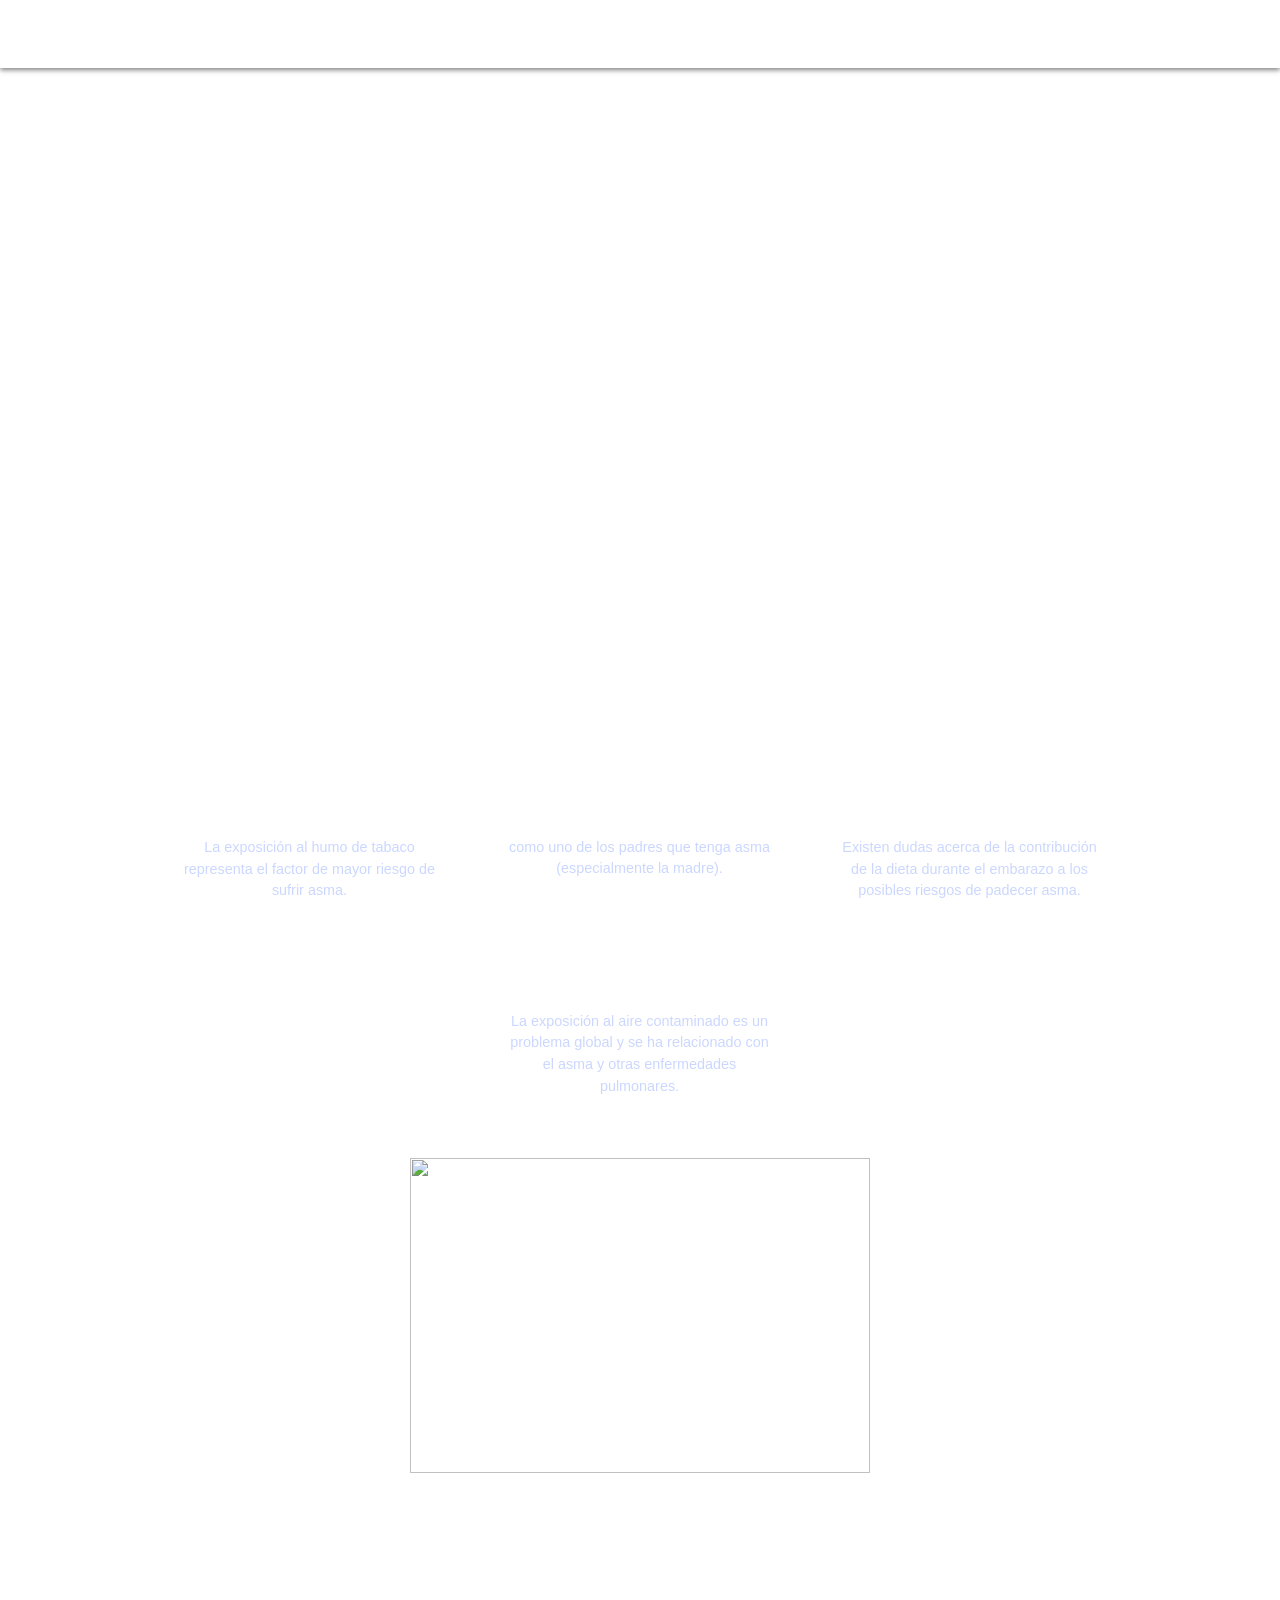
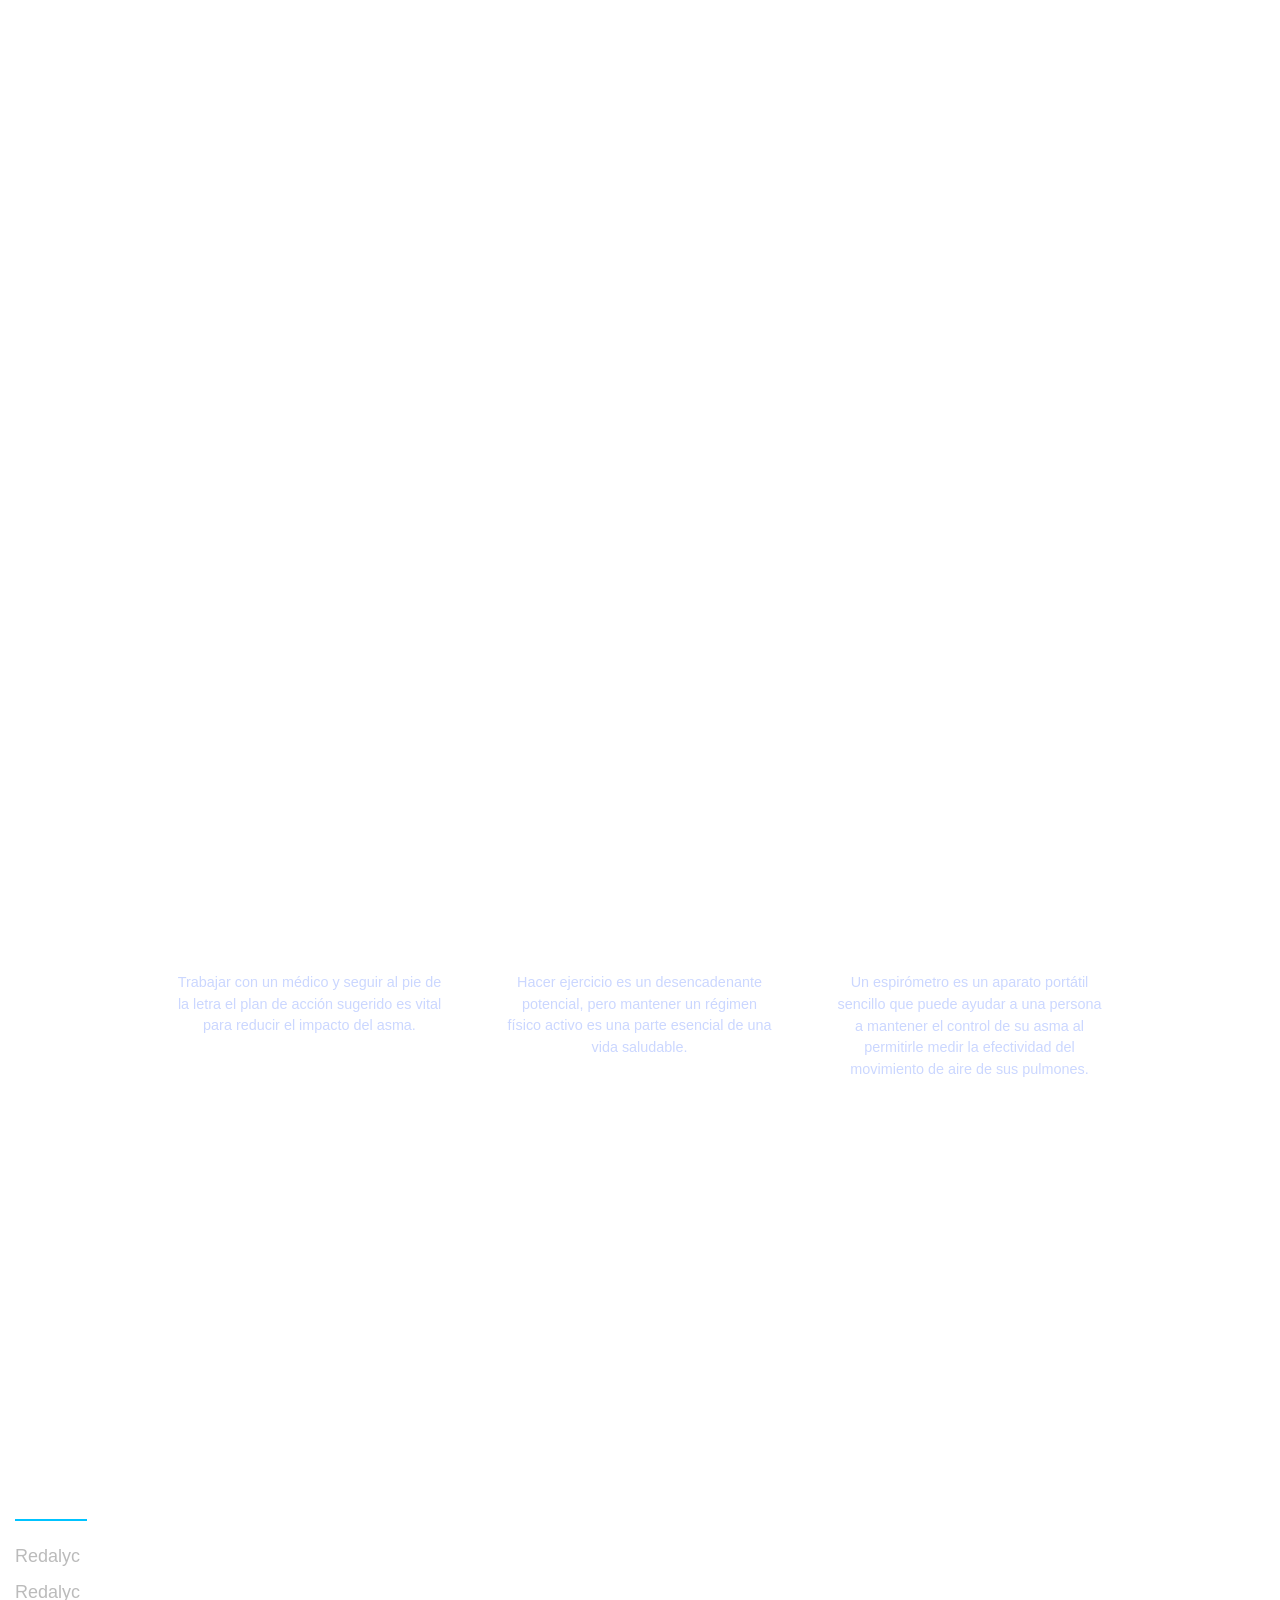
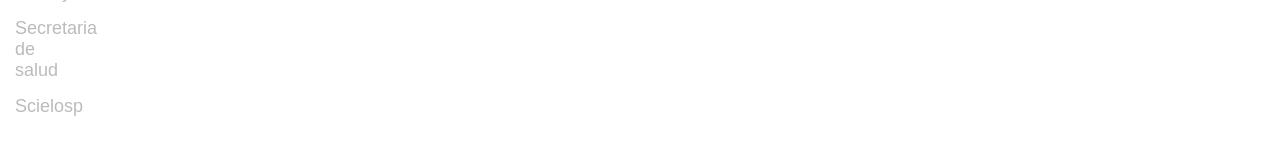
==== Asmi.html @ e26ad706 "Add files via upload" ====
<!DOCTYPE html>
<html lang="es">
<head>
    <meta charset="UTF-8">
    <meta name="viewport" content="width=device-width, initial-scale=1.0">
    <title>El asma - People Saved</title>
      <link rel="stylesheet" href="asmi.css">

</head>
<body> <div class="hiper-container">

    <div class="menu-derecho" id="menuDerecho">
<header class="header-pes">
    <div class="container-nav">
            <div class="logo">
                <h1>People Saved</h1>
            </div>
           <nav class="nav-menu">
                <button id="enfermedadesBtn">Enfermedades</button>
                <button id="medicamentoBtn">Medicamentos</button> 
                <button id="CalendarioBtn">Calendario</button>
                <button id="MapitaBtn">Mapita PeS</button>
            </nav>
    </div>
</div>
</header>

    <header class="hero">
        <h1>Asma</h1>
        <p>Ayudarte es nuestro deber.</p>
    </header>

    <section class="info">
        <h2> ¿Que es el asma?</h2>
        <p>El asma es un sistema inflamatorio pulmonar cronico, asociado a la hiperrespuesta de la vida aerea con limitacion de flujo ereo  y sintomas respiratorios</p>
    </section>
<div class="video-contenedor">
  <iframe width="560" height="315" 
    src="https://www.youtube.com/embed/mKIr7eJb2sc" 
    title="YouTube video player" 
    frameborder="0" 
    allow="accelerometer; autoplay; clipboard-write; encrypted-media; gyroscope; picture-in-picture; web-share" 
    referrerpolicy="strict-origin-when-cross-origin" 
    allowfullscreen>
  </iframe>
</div>
  <section class="section">
        <div class="content-section">
    <h2 class="title">Causas principales</h2>

    <div class="cards-container">
        <div class="card">
            <h3>Humo de tabaco</h3>
            <p>La exposición al humo de tabaco representa el 
factor de mayor riesgo de sufrir asma.</p>
        </div>
        <div class="card">
            <h3>Antecedentes familiares</h3>
            <p>como uno de los padres que tenga asma (especialmente la madre).</p>
        </div>
        <div class="card">
            <h3>Dieta</h3>
            <p>Existen dudas acerca de la contribución de la 
dieta durante el embarazo a los posibles riesgos 
de padecer asma.</p>
        </div>
        <div class="card">
            <h3>Aire contaminado</h3>
            <p>La exposición al aire contaminado es un problema global y se ha relacionado con el asma 
y otras enfermedades pulmonares. </p>
        </div>
    </div>
      <img src="https://th.bing.com/th/id/R.f22b31ea3565b779888cf0b5aa123083?rik=OvSO9pt31G%2bH%2fg&riu=http%3a%2f%2finghospitalaria.com%2fwp-content%2fuploads%2f2016%2f03%2fasma-enfermedad-pulmonar-asfixia-salud-bienestar-ingenieria-hospitalaria-cardioproteccion.jpg&ehk=9UT4sDcyC23SrhrrjapHnzNhBs34sl%2fbWCxH5qcl4EY%3d&risl=&pid=ImgRaw&r=0"  width="460" height="315">
    </section>
<section class="video-contenedor">
<iframe width="560" height="315" src="https://www.youtube.com/embed/u1RrmIBllZc?si=Qt02_oJaJZ2H4OD2" 
title="YouTube video asma" 
frameborder="0" allow="accelerometer; autoplay; clipboard-write; encrypted-media; gyroscope; picture-in-picture; web-share" 
referrerpolicy="strict-origin-when-cross-origin" 
allowfullscreen>
</iframe>
<iframe width="560" height="315" src="https://www.youtube.com/embed/IKCagRR7eXw?si=hnzcnKvMfaLDKEfb" 
title="YouTube video player"
 frameborder="0" 
 allow="accelerometer; autoplay; clipboard-write; encrypted-media; gyroscope; picture-in-picture; web-share"
  referrerpolicy="strict-origin-when-cross-origin"
   allowfullscreen>
</iframe>
</section>
<!-- Síntomas -->
    <section class="section">
        <h2>Síntomas comunes</h2>
        <ul class="list">
            <li>Dolores de cabeza intensos</li>
            <li>Mareos o visión borrosa</li>
            <li>Palpitaciones</li>
            <li>Sensación de presión en el pecho</li>
        </ul>
    </section>
    <section class = "video-sinto">
    <iframe width="560" height="315" src="https://www.youtube.com/embed/jB-gtNfNGsc?si=a24LcwUKqr6T7m2t"
     title="YouTube video player" frameborder="0" allow="accelerometer; autoplay; clipboard-write; encrypted-media; gyroscope; picture-in-picture; web-share" 
    referrerpolicy="strict-origin-when-cross-origin" allowfullscreen></iframe>
</section>


  <section class="section">
        <div class="content-section">
    <h2 class="title">Como controlar el asma</h2>

    <div class="cards-container">
        <div class="card">
            <h3>Ir con un Doctor</h3>
            <p>Trabajar con un médico y seguir al pie de la letra el plan de acción sugerido es vital para reducir el impacto del asma.</p>
        </div>
        <div class="card">
            <h3>Hacer ejercicio moderado</h3>
            <p>Hacer ejercicio es un desencadenante potencial, pero mantener un régimen físico activo es una parte esencial de una vida saludable.</p>
        </div>
        <div class="card">
            <h3>Usar un espirómetro</h3>
            <p>Un espirómetro es un aparato portátil sencillo que puede ayudar a una persona a mantener el control de su asma al permitirle medir la efectividad del movimiento de aire de sus pulmones. </p>
        </div>
    </div>
<iframe width="560" height="315" src="https://www.youtube.com/embed/Uy--Zw6zb9I?si=1QmiL-NheSrHl15Z"
 title="YouTube video player" 
 frameborder="0" allow="accelerometer; autoplay; clipboard-write; encrypted-media; gyroscope; picture-in-picture; web-share"
  referrerpolicy="strict-origin-when-cross-origin" 
allowfullscreen>
</iframe>

</section>

     <footer class="footer">
        <div class="contenido-footer">
            <div class="footer-row">
                <div class="footer-links">
                    <h4>Fuentes</h4>
                    <ul>
                        <li><a href="https://www.redalyc.org/pdf/4867/486755034009.pdf">Redalyc</a></li>
                        <li><a href="https://www.redalyc.org/journal/4577/457768466003/457768466003.pdf">Redalyc</a></li>
                         <li><a href="https://salud.guanajuato.gob.mx/programas/asma">Secretaria de salud</a></li>
                        <li><a href="https://www.scielosp.org/pdf/spm/v47n5/28377.pdf">Scielosp</a></li>
                    </ul>
                 </div>
        
             </div>
         </div>
    </footer>
    <script src="botones.js"></script>
    <script src="Calen.js"></script>
</body>
</html>
---- asmi.css ----
* {
    margin: 0;
    padding:0;
    box-sizing: border-box;
    font-family: 'Segoe UI', Tahoma, Geneva, Verdana, sans-serif;

}
body { 
    background: radial-gradient(circle at center, #011627 100%);
    background-attachment: fixed;
    color: #fff;
    
     backdrop-filter: blur(100px);
}

.header-pes {
    padding: 20px 0;
    box-shadow: 0 2px 5px rgba(0,0,0,0.50);
    position: fixed;
    top: 0;
    width: 100%;
    z-index: 10000;
}
.menu-derecho { 
    padding: 30px 0; 
 display: flex;
    gap: 35px;
    align-items: center;
     backdrop-filter: blur(20px);
}
.menu-derecho button {
    background: none;
    border: none;
    font-size: 16px;
}


.container-nav {
    max-width: 1320px; 
    margin: 0 auto;
    display: flex;
    justify-content: space-between;
    align-items: center;
    padding: 0 42px;
}

.logo h1 {
    font-size: 24px;
    color: #ffffff; 
    font-weight: 700;
}

.nav-menu {
    display: flex;
    gap: 35px;
    align-items: center;
}
.nav-menu button {
    position: relative;
    font-size: 1.1em;
    color:#ffffff;
    text-decoration: none;
    font-weight: 500;
    margin-left: 40px;
}
.nav-menu button:after {
    content: '';
    position: absolute;
    left: 0;
    bottom: -6px;
    width: 100%;
    height: 3px;
    background: #fff;
    border-radius: 5px;
    transform-origin: right;
    transform: scaleX(0);
    transition: transform .5s;
}

.nav-menu button:hover::after {
    transform-origin: left;
    transform: scaleX(1);
}

.hero h1{
    
    font-size: 48px;
    color: #fff;
    padding-top: 50px;
    
    text-align: center;
}
.hero p {
    font-size: 20px;
    color: #fff;
    padding-top: 5px;
    text-align: center;
}
.info h2 {
    color : #fff;
    text-align: center;
    padding-top: 30px;
}
.info p {
     max-width: 500px;
     text-align: center;
       word-wrap: break-word;
          margin: 0 auto; 
          padding-top: 20px;
          color: #fff;
          font-size: 1.1rem;
}
.video-contenedor{
    display: flex;
    justify-content: center;
    padding-left: 30px;
    padding-top: 20px;
}
.video-sinto {
    display: flex;
    justify-content: center;
    padding-left: 30px;
    padding-top: 20px;
}
.content-section {
    padding-top: 15px; 
    display: flex;
    flex-direction: column;
    align-items: center;
}

.section h2 {
    font-size: 2.5rem;
    margin-bottom: 50px;
    text-align: center;
    color: #fff;
}
section li {
    font-size: 1.1rem;
    color: #ffffff;
    margin-bottom: 15px;
    line-height: 1.5;
    text-align: center;
     list-style-type: disc;
}


.cards-container {
     display: flex;       
  flex-wrap: wrap;   
  justify-content: center;
  gap: 30px;         
  padding: 20px;
}

.card {
    background: rgba(255, 255, 255, 0.1);
    backdrop-filter: blur(10px);
    border: 1px solid rgba(255, 255, 255, 0.2);
    border-radius: 20px;
    width: 300px;
    padding: 15px;
    text-align: center;
    transition: transform 0.3s;
}

.card:hover {
    transform: translateY(-10px);
}

.card h1{
    margin-bottom: 15px;
    font-size: 1.5rem;
}

.card p {
    font-size: 0.9rem;
    color: #cbd7ff;
    margin-bottom: 25px;
    line-height: 1.5;
}

.contenido-footer {
    max-width: 1200px;
    padding: 30px 0px;
}

.footer {
    background-color:transparent;
     backdrop-filter: blur(20px);
    display: flex;
    flex-wrap: wrap;
    
}
.footer-links {
    width: 25%;
    padding: 0 15px;
}

.footer-links h4 {
    font-size: 20px;
    color: #ffffff;
    margin-bottom: 25px;
    font-weight: 500;
    border-bottom: 2px solid #00C3FF;
   padding-bottom: 10px;
   display: inline-block;
}
.footer-links ul li a {
    font-size: 18px;
    text-decoration: none;
    color: #BBBBBB;
    display: block;
    margin-bottom: 15px;
    transition: all .3s ease;


}

.footer-links ul li a:hover {
    color: #ffffff;
    padding-left: 6px;
}
.footer-row{
    display: flex;
    flex-wrap: wrap;
    justify-content: space-between;
}
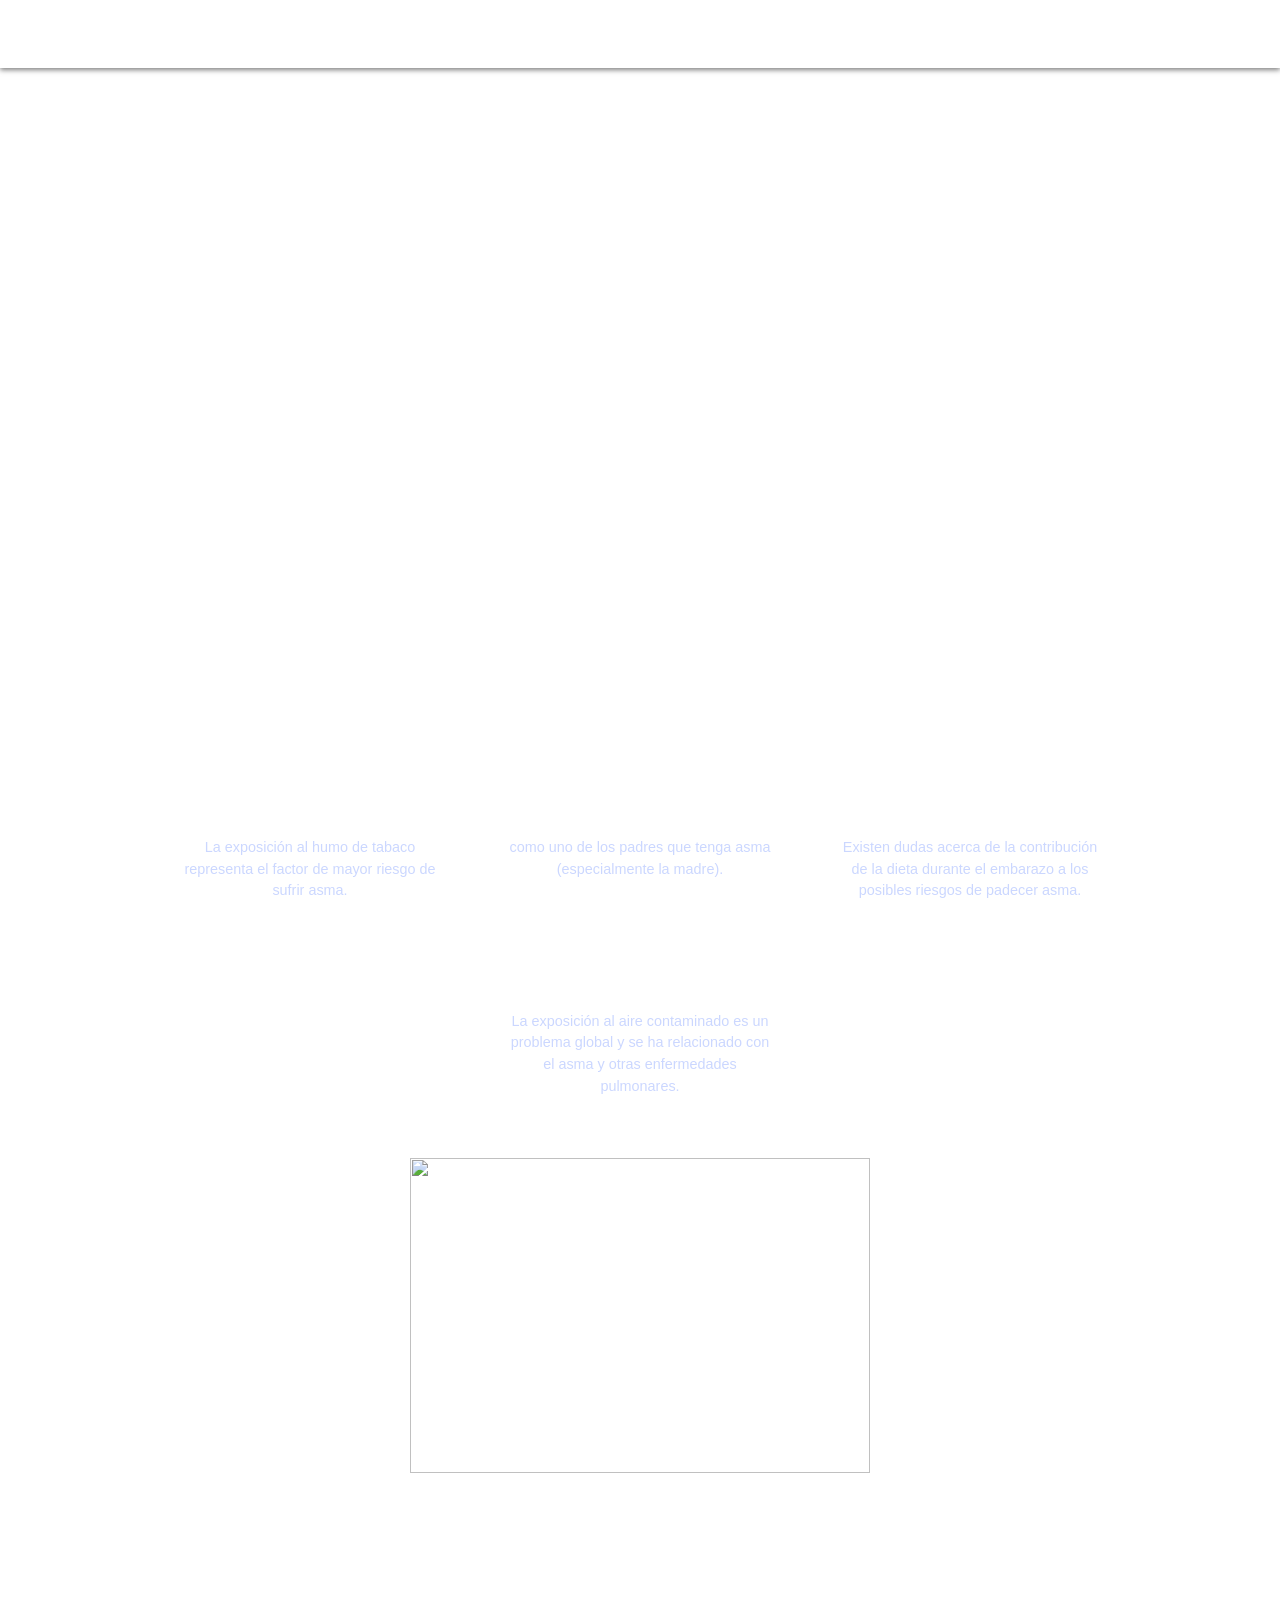
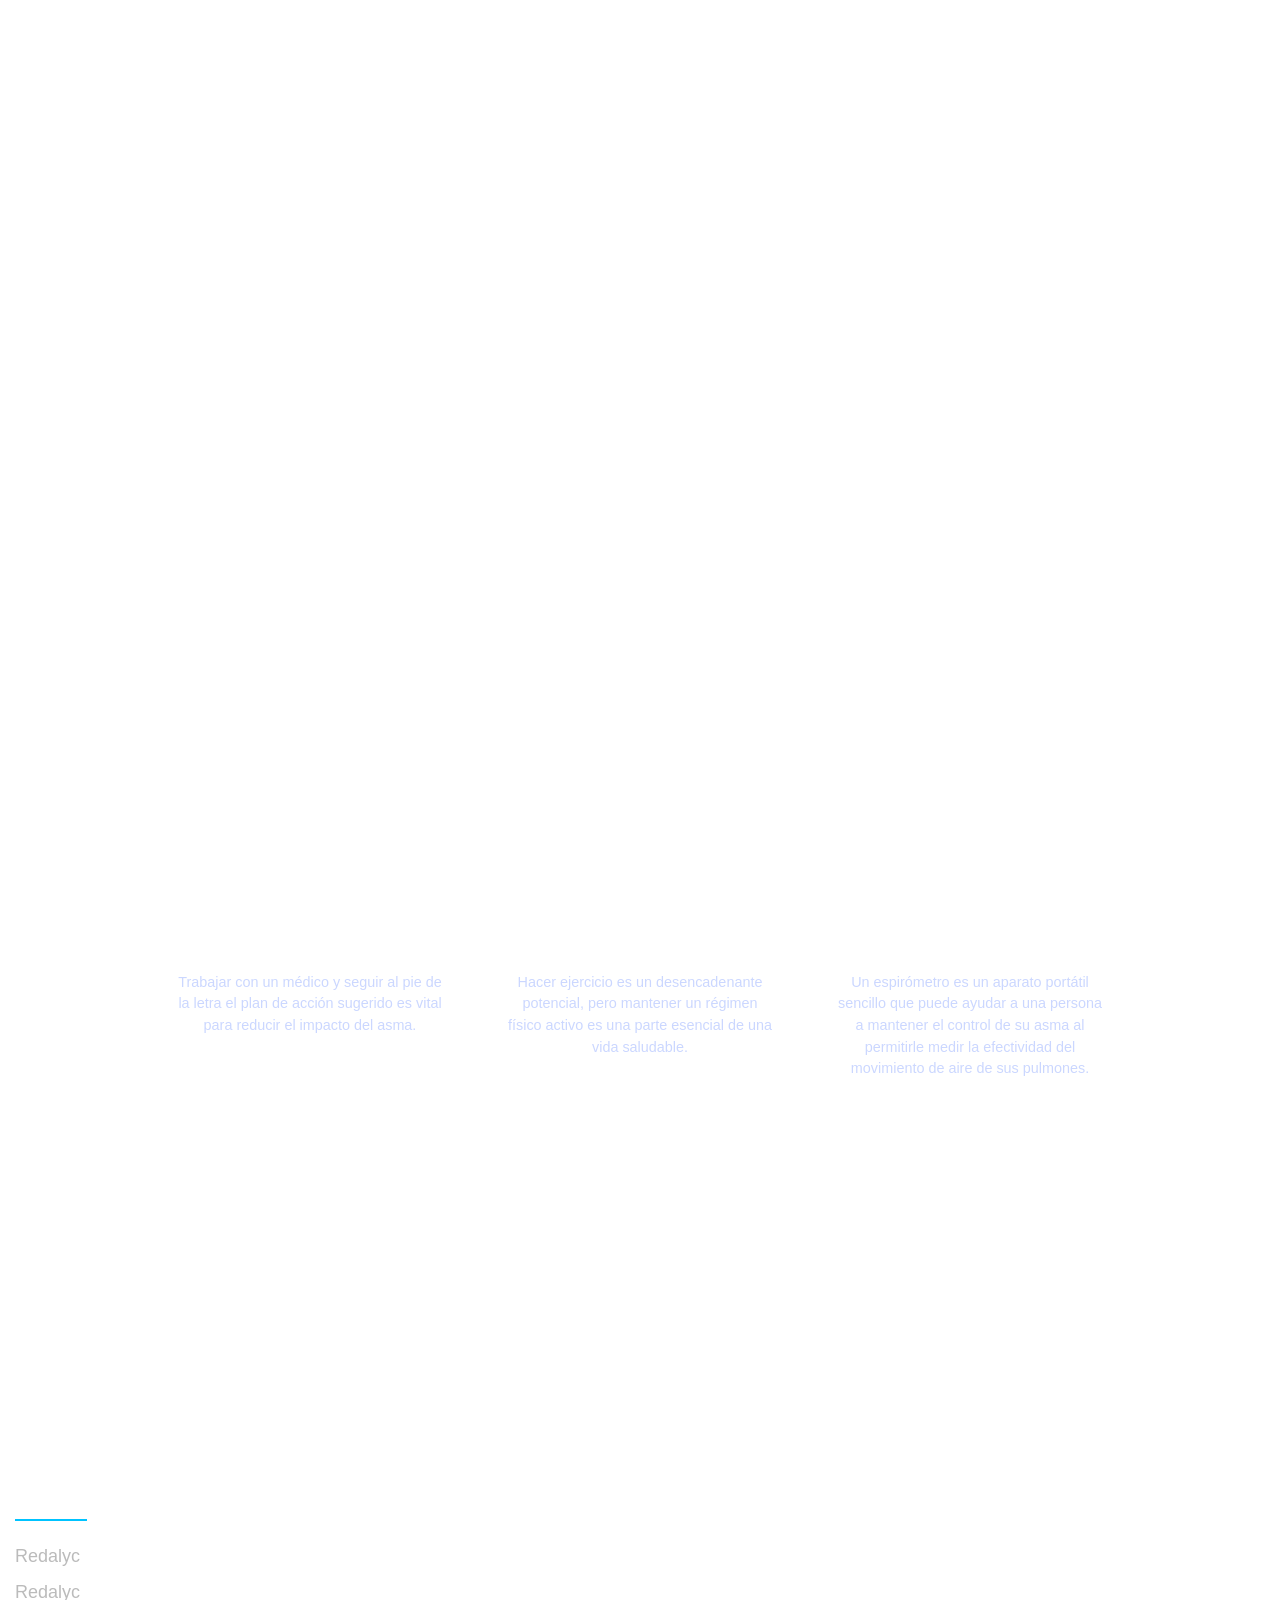
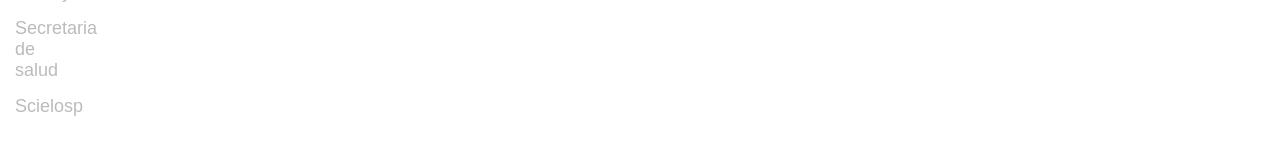
==== commit a501f756: "Update Asmi.html" ====
--- a/Asmi.html
+++ b/Asmi.html
@@ -19,7 +19,7 @@
            <nav class="nav-menu">
                 <button id="enfermedadesBtn">Enfermedades</button>
                 <button id="medicamentoBtn">Medicamentos</button> 
-                <button id="CalendarioBtn">Calendario</button>
+                <button id="CalendarioBtn">Bitácora</button>
                 <button id="MapitaBtn">Mapita PeS</button>
             </nav>
     </div>
